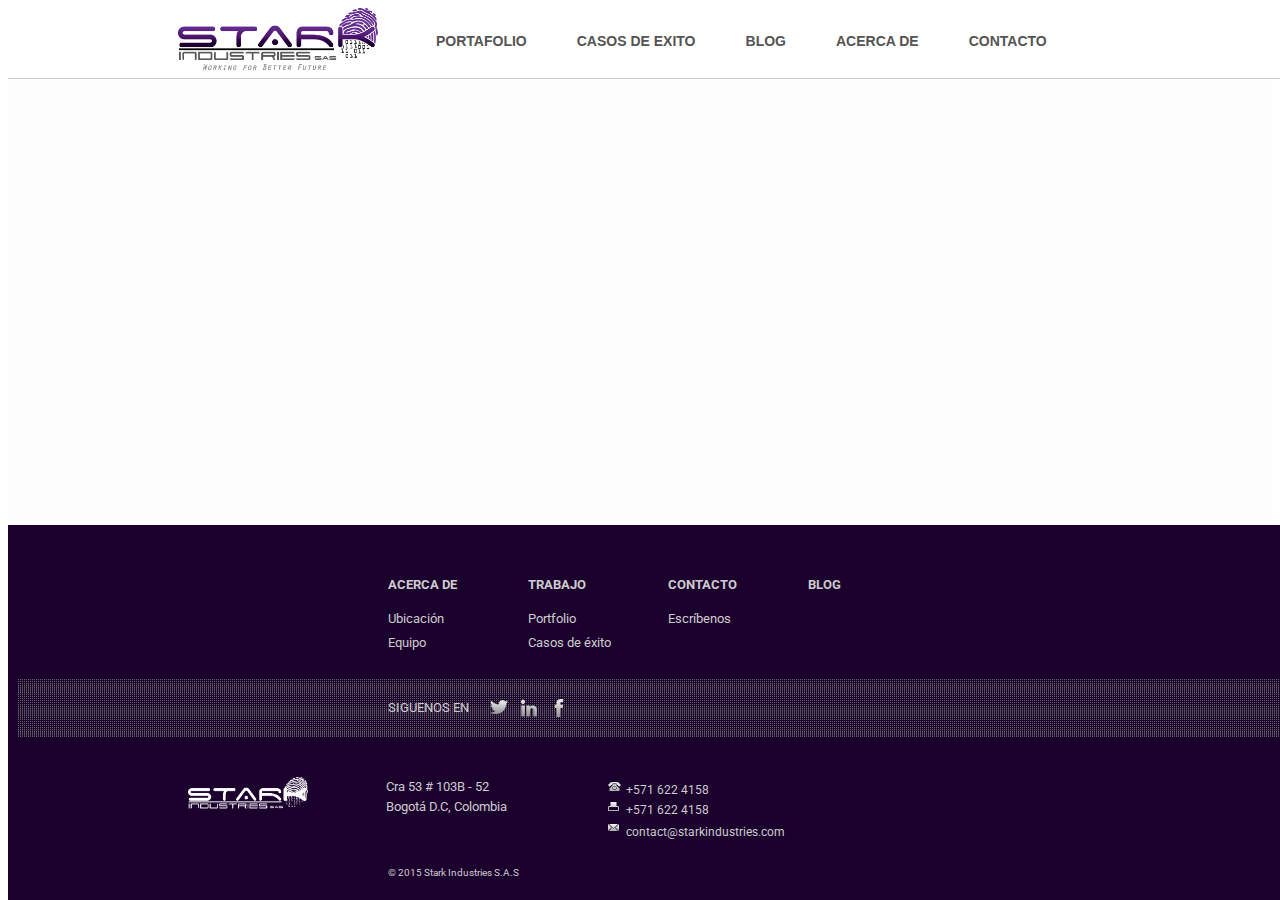
==== A/index.html @ b789b4e1 "Finishhhhh" ====
<html>
<head>
	<meta charset="utf-8">
	<title>Stark Industries | Working for a better Future</title>
	<meta name="description" content="Stark Industries is a company specialized in information security, with a 
	high technical focus and bold expertise in IT security. We have worked with several bussinesses, from technology industries, universities, and the military sector. We care about your peace of mind, that's why we offer full-fledged solutions to secure your most valuable assets in IT">
	<link href='http://fonts.googleapis.com/css?family=Roboto:400,100,100italic,300,300italic,400italic,500,500italic,700,700italic,900,900italic' rel='stylesheet' type='text/css'>
	<link rel="stylesheet" href="css/estilos.css">
	<link rel="icon" href="favicon/favicon.ico" type="image/x-icon" />
</head>
<body>
	<header class="banner-header">
		<div class="wrapper">
			<a href="#" class="logo"></a>
			<nav class="nav-primary nav">
			<ul>
				<li class="nav-item"><a href="csi-i.html">Portafolio</a></li>
				<li class="nav-item"><a href="">Casos de exito</a></li>
				<li class="nav-item"><a href="">Blog</a></li>
				<li class="nav-item"><a href="">Acerca de</a></li>
				<li class="nav-item"><a href="">Contacto</a></li>
			</ul>
		</div>
	</header>
	<div class="main"></div>
	<footer>
		<nav class="nav-primary nav">
				<div class="wrapper">
					<ul class="row">
						<li class="col-2 col-offset-2 col">
							<h1><a href="/about" data-track-event="Footer,About,About">Acerca de</a></h1>
							<ul>
								<li><a href="/about#locations" data-track-event="Footer,About,Locations">Ubicación</a></li>
								<li><a href="/about#team" data-track-event="Footer,About,Team">Equipo</a></li>
							</ul>
						</li>
						<li class="col-2 col">
							<h1><a href="/work" data-track-event="Footer,Work,Work">Trabajo</a></h1>
							<ul>
								<li><a href="/work#portfolio" data-track-event="Footer,Work,Portfolio">Portfolio</a></li>
								<li><a href="/work#services" data-track-event="Footer,Work,Services">Casos de éxito</a></li>
							</ul>
						</li>
						<li class="col-2 col">
							<h1><a href="/contact" data-track-event="Footer,Contact,Contact">Contacto</a></h1>
							<ul>
								<li><a href="/contact#send-message" data-track-event="Footer,Contact,Send a Message">Escríbenos</a></li>
								<li>&nbsp;</li>
								<li>&nbsp;</li>
							</ul>
						</li>
						<li class="col-2 col">
							<h1><a href="/blogs" data-track-event="Footer,Blogs,Blogs">Blog</a></h1>
							<ul>
								
							</ul>
						</li>
					</ul>
				</div>
			</nav>
			
		<div class="chevrons">
				<div class="wrapper clear">
					<div class="row">
						<div class="social-connections col-5 col-offset-2 col">
							<p>SIGUENOS EN</p>
							<ul class="clear">
								<li><a href="http://twitter.com/starkindustries" class="icon-twitter icon ir" rel="external" data-track-social="Twitter,Outbound Click,Footer">Twitter</a></li>
								<li><a href="http://www.linkedin.com/company/starkindustries" class="icon-linkedin icon ir" rel="external" title="LinkedIn" data-track-social="LinkedIn,Outbound Click,Footer">LinkedIn</a></li>
								<li><a href="http://www.facebook.com/starkindustries" class="icon-facebook icon ir" rel="external" title="Facebook" data-track-social="Facebook,Outbound Click,Footer">Facebook</a></li>
							</ul>
						</div>
					</div>
				</div>
		</div>
		
			<div class="vcard">
			<div class="wrapper">
				<div class="clear">
					<span class="fn org"><a href="#" class="logo">Stark Industries</a></span>
					<ul class="grouping-locations grouping">
						<li>Cra 53 # 103B - 52</li>
						<li>Bogotá D.C, Colombia</li>
					</ul>
				</div>
				<ul class="grouping-contact grouping">
					<li><a href="tel:+5716224158" class="tel-button bold-button button tel">+571 622 4158</a></li>
					<li><a href="tel:+5716224158" class="fax-button bold-button button fax">+571 622 4158</a></li>
					<li><a href="mailto:contact@starkindustries.com" class="email-button bold-button button email">contact@starkindustries.com</a></li>
				</ul>
			</div>
		</div><br/><br/>
		<p role="contentinfo">© 2015 Stark Industries S.A.S</p>
		
	</footer>
</body>
</html>
---- A/css/estilos.css ----
/*

lightgray: #818285
darkgray: #58585A
violet: #662D91
purple: #1B002E


*/

body {
  color: #545454;
  font: 400 16px/1.5 'Roboto', sans-serif;
  -webkit-font-smoothing: antialiased;
}

html{
	font-family: sans-serif;
}


nav ul, nav ol {
  list-style: none;
  list-style-image: none;
  margin: 0;
  padding: 0;
}


footer {
  background: #1B002E;
  color: #ccc;
  padding: 0 10px 20px;
  position: fixed;
  bottom: 0;
  width: 100%;
}

footer ul{
  list-style: none;
  list-style-image: none;
}

footer nav{
	padding: 40px 0;
}

footer nav a {
  background: transparent;
  border: 0;
  display: inline;
  line-height: 1.5;
  padding: 0;
  color: #ccc;
}


footer nav a:hover {
  text-decoration: underline;
}


footer nav h1 {
  font-size: 16px;
  margin: 0;
	-webkit-margin-before: 0.67em;
  -webkit-margin-after: 0.67em;
  -webkit-margin-start: 0px;
  -webkit-margin-end: 0px;
  text-transform: uppercase;
}

footer .nav-primary a{
	text-decoration: none;
	font-size: 13px;
}


footer .wrapper {
  margin: 0 auto;
  width: 940px;
}

footer .chevrons {
  margin: 0;
  padding: 0;
}

footer .social-connections {
  border: 0;
  margin-bottom: 0;
}

footer .social-connections li {
  float: left;
  margin-left: 10px;
}

footer .social-connections .icon-twitter {
  background: url(../img/bgs.png) no-repeat;
  background-position: 0 0;
}

footer .social-connections .icon-flickr {
	background: url(../img/bgs.png) no-repeat;
  background-position: 0 -394px;
}

footer .social-connections .icon-linkedin {
	background: url(../img/bgs.png) no-repeat;
  background-position: 0 -354px;
}

footer .social-connections .icon-facebook {
	background: url(../img/bgs.png) no-repeat;
  background-position: 0 -434px;
}
footer .social-connections p {

font-size: 13px;
  padding: 20px 10px 20px 0;
  text-transform: uppercase;
}

footer .social-connections p, footer .social-connections ul {
  display: table-cell;
  vertical-align: middle;
}

footer .vcard {
  padding-top: 40px;
}

footer .vcard .wrapper {
  position: relative;
}

footer .fn {
  width: 140px;
}

footer .grouping-locations {
  margin-left: 40px;
  width: 240px;
  float: left;
}

footer .grouping-locations li {
  color: #ccc;
  font-size: 13px;
  
  
}

footer .grouping-contact {
  position: absolute;
  left: 420px;
  margin: 0;
  top: 0;
  width: 140px;
}

.grouping {
  list-style: none;
  margin-bottom: 0;
  margin-top: 0;
  padding: 0;

}

footer .grouping-contact .button {
  color: #ccc;
}

footer .note {
  left: 480px;
  margin: 0;
  position: absolute;
  top: 0;
  font-size: 13px;
  font-style: italic;
}

footer p[role=contentinfo] {
  margin: 40px auto 0;
  padding-left: 240px;
  width: 780px;
  font-size: 10px;
}

.grouping-contact .button:before {
  left: 0;
  position: absolute;
}

.tel-button.bold-button:before {
  background: url(../img/bgs.png) no-repeat;
  background-position: 0 -594px;
}

.fax-button.bold-button:before {
	background: url(../img/bgs.png) no-repeat;
  background-position: 0 -809px;
}

.email-button.bold-button:before {
	background: url(../img/bgs.png) no-repeat;
  background-position: 0 -748px;
}

.tel-button:before, .email-button:before, .fax-button:before {
  content: "";
  display: block;
  height: 10px;
  position: absolute;
  width: 13px;
  left: 12px;
  
}


li {
  display: list-item;
  text-align: -webkit-match-parent;
}

.banner-header .nav .nav-item+.nav-item {
  margin-left: 10px;
}

.banner-header .nav .nav-item {
  float: left;
}

.banner-header .nav-primary {
  	
}


.banner-header .nav-primary a {
  padding: 0 20px;
  text-transform: uppercase;
}

.banner-header .nav a {
  display: inline-block;
  line-height: 66px;
}

.banner-header a {
	color: #545454;
  	font-size: 14px;
  	text-decoration: none;
    font-weight: bold;
}

.banner-header a:not(.logo):hover {
  	border-top: 2px solid #666;
    border-bottom: 2px solid #666;
}

.banner-header .logo {
  background-image: url(../img/oie_5212529OSKEQpSq.png);
  background-repeat: no-repeat;
  float: left;
  height: 70px;
  margin: 0 38px 0 0;
  width: 200px;
  display: block;
  overflow: hidden;
  text-align: left;
  text-indent: -999em;
  background-size: contain;
}

.banner-header .wrapper {
  margin: 0 auto;
  height: 36px;
  width: 940px;
}


.banner-header {
  background: #fff;
  font-family: 'Open Sans', sans-serif;
  border-bottom: 1px solid #ccc;
  -webkit-box-shadow: none;
  -moz-box-shadow: none;
  box-shadow: none;
  position: fixed;
  width: 100%;
}

.row {
  margin-left: 20px;
}

.row:before, .row:after {
  content: "";
  display: table;
}

.col-offset-2 {
  margin-left: 180px;
}

.col-2 {
  width: 140px;
}

.col {
  float: left;
}


.col-3 {
  width: 220px;
}

.col-5 {
  width: 380px;
}


.grouping-contact .button {
  background: 0 0;
  -webkit-border-radius: 0;
  -moz-border-radius: 0;
  -ms-border-radius: 0;
  -o-border-radius: 0;
  border-radius: 0;
  -webkit-box-shadow: none;
  -moz-box-shadow: none;
  box-shadow: none;
  color: #545454;
  display: inline-block;
  font-size: 12px;
  font-weight: 400;
  line-height: 1.5;
  padding-left: 18px;
  text-align: left;
  text-shadow: none;
}

.grouping-contact a{
	text-decoration: none;
}
.grouping-contact a:hover{
	text-decoration: underline;
}

.bold-button {
  background: #1496bb;
  background-image: -webkit-gradient(linear,50% 0,50% 100%,color-stop(0%,#1bb9d1),color-stop(100%,#0e76a6));
  background-image: -webkit-linear-gradient(top,#1bb9d1,#0e76a6);
  background-image: -moz-linear-gradient(top,#1bb9d1,#0e76a6);
  background-image: -o-linear-gradient(top,#1bb9d1,#0e76a6);
  background-image: -ms-linear-gradient(top,#1bb9d1,#0e76a6);
  background-image: linear-gradient(top,#1bb9d1,#0e76a6);
  -webkit-box-shadow: rgba(0,0,0,.33) 0 1px 0;
  -moz-box-shadow: rgba(0,0,0,.33) 0 1px 0;
  box-shadow: rgba(0,0,0,.33) 0 1px 0;
  color: #fff;
  text-shadow: 0 -1px 0 #094e89;
}

.grouping-contact .fax-button {
  display: block;
}

.email-button {
  text-transform: none;
}


.main{
	height: 600px;
	background-image: -moz-linear-gradient(45deg, #FAFAFA 25%, transparent 25%), 
        -moz-linear-gradient(-45deg, #FAFAFA 25%, transparent 25%), 
        -moz-linear-gradient(45deg, transparent 75%, #FAFAFA 75%), 
        -moz-linear-gradient(-45deg, transparent 75%, #FAFAFA 75%);
    background-image: -webkit-gradient(linear, 0 100%, 100% 0, color-stop(.25, #FAFAFA), color-stop(.25, transparent)), 
        -webkit-gradient(linear, 0 0, 100% 100%, color-stop(.25, #FAFAFA), color-stop(.25, transparent)), 
        -webkit-gradient(linear, 0 100%, 100% 0, color-stop(.75, transparent), color-stop(.75, #FAFAFA)), 
        -webkit-gradient(linear, 0 0, 100% 100%, color-stop(.75, transparent), color-stop(.75, #FAFAFA));
    background-image: -webkit-linear-gradient(45deg, #FAFAFA 25%, transparent 25%), 
        -webkit-linear-gradient(-45deg, #FAFAFA 25%, transparent 25%), 
        -webkit-linear-gradient(45deg, transparent 75%, #FAFAFA 75%), 
        -webkit-linear-gradient(-45deg, transparent 75%, #FAFAFA 75%);
    background-image: -o-linear-gradient(45deg, #FAFAFA 25%, transparent 25%), 
        -o-linear-gradient(-45deg, #FAFAFA 25%, transparent 25%), 
        -o-linear-gradient(45deg, transparent 75%, #FAFAFA 75%), 
        -o-linear-gradient(-45deg, transparent 75%, #FAFAFA 75%);
    background-image: linear-gradient(45deg, #FAFAFA 25%, transparent 25%), 
        linear-gradient(-45deg, #FAFAFA 25%, transparent 25%), 
        linear-gradient(45deg, transparent 75%, #FAFAFA 75%), 
        linear-gradient(-45deg, transparent 75%, #FAFAFA 75%);
    -moz-background-size: 2px 2px;
    background-size: 4px 4px;
    -webkit-background-size: 2px 2.1px; /* override value for webkit */
    background-position: 0 0, 1px 0, 1px -1px, 0px 1px;

}

.social-connections ul {
  display: table-cell;
  vertical-align: middle;
    list-style: none;
  margin: 0;
  padding: 0;
}



.chevrons {
overflow: hidden;
  position: relative;
  width: 100%;
  
  background-image: -moz-linear-gradient(45deg, #666 25%, transparent 25%), 
        -moz-linear-gradient(-45deg, #666 25%, transparent 25%), 
        -moz-linear-gradient(45deg, transparent 75%, #666 75%), 
        -moz-linear-gradient(-45deg, transparent 75%, #666 75%);
    background-image: -webkit-gradient(linear, 0 100%, 100% 0, color-stop(.25, #666), color-stop(.25, transparent)), 
        -webkit-gradient(linear, 0 0, 100% 100%, color-stop(.25, #666), color-stop(.25, transparent)), 
        -webkit-gradient(linear, 0 100%, 100% 0, color-stop(.75, transparent), color-stop(.75, #666)), 
        -webkit-gradient(linear, 0 0, 100% 100%, color-stop(.75, transparent), color-stop(.75, #666));
    background-image: -webkit-linear-gradient(45deg, #666 25%, transparent 25%), 
        -webkit-linear-gradient(-45deg, #666 25%, transparent 25%), 
        -webkit-linear-gradient(45deg, transparent 75%, #666 75%), 
        -webkit-linear-gradient(-45deg, transparent 75%, #666 75%);
    background-image: -o-linear-gradient(45deg, #666 25%, transparent 25%), 
        -o-linear-gradient(-45deg, #666 25%, transparent 25%), 
        -o-linear-gradient(45deg, transparent 75%, #666 75%), 
        -o-linear-gradient(-45deg, transparent 75%, #666 75%);
    background-image: linear-gradient(45deg, #666 25%, transparent 25%), 
        linear-gradient(-45deg, #666 25%, transparent 25%), 
        linear-gradient(45deg, transparent 75%, #666 75%), 
        linear-gradient(-45deg, transparent 75%, #666 75%);
    -moz-background-size: 2px 2px;
    background-size: 4px 4px;
    -webkit-background-size: 2px 2.1px; /* override value for webkit */
    background-position: 0 0, 1px 0, 1px -1px, 0px 1px;
}



.chevrons:before {
  background: url(../img/chv-left.png) repeat 100% 0;
  right: 50%;
}


.chevrons:after {
  background: url(../img/chv-right.png) repeat 0 0;
  right: 0;
}



.icon {
  display: inline-block;
  height: 20px;
  width: 20px;
}

.ir {
  display: block;
  overflow: hidden;
  text-align: left;
  text-indent: -999em;
}

footer .logo{
	background-image: url(../img/logo.png);
  background-repeat: no-repeat;
  float: left;
  height: 40px;
  margin: 0 38px 0 0;
  width: 120px;
  display: block;
  overflow: hidden;
  text-align: left;
  text-indent: -999em;
  background-size: contain;
}
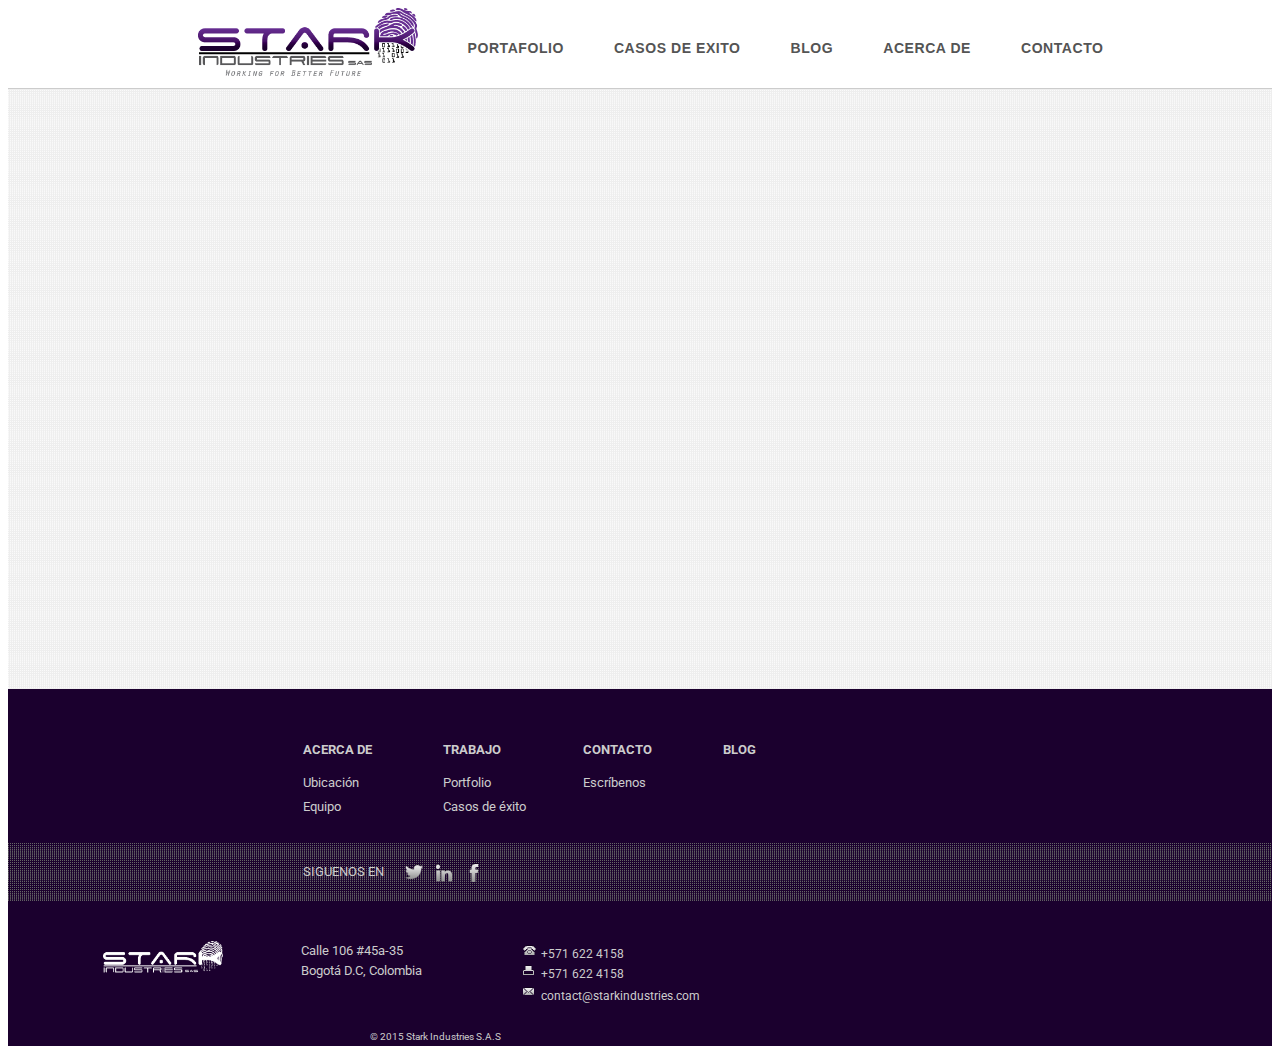
==== commit bff76bf7: "2nd" ====
--- a/A/index.html
+++ b/A/index.html
@@ -79,7 +79,7 @@
 				<div class="clear">
 					<span class="fn org"><a href="#" class="logo">Stark Industries</a></span>
 					<ul class="grouping-locations grouping">
-						<li>Cra 53 # 103B - 52</li>
+						<li>Calle 106 #45a-35</li>
 						<li>Bogotá D.C, Colombia</li>
 					</ul>
 				</div>
--- a/A/css/estilos.css
+++ b/A/css/estilos.css
@@ -30,8 +30,7 @@
 footer {
   background: #1B002E;
   color: #ccc;
-  padding: 0 10px 20px;
-  position: fixed;
+  padding-bottom: 2px;
   bottom: 0;
   width: 100%;
 }
@@ -78,7 +77,7 @@
 
 footer .wrapper {
   margin: 0 auto;
-  width: 940px;
+  width: 85%;
 }
 
 footer .chevrons {
@@ -233,7 +232,7 @@
 }
 
 .banner-header .nav-primary {
-  	
+
 }
 
 
@@ -244,7 +243,7 @@
 
 .banner-header .nav a {
   display: inline-block;
-  line-height: 66px;
+  line-height: 80px;
 }
 
 .banner-header a {
@@ -252,33 +251,48 @@
   	font-size: 14px;
   	text-decoration: none;
     font-weight: bold;
+    position: relative;
+    letter-spacing: 0.04em;
+}
+
+.banner-header a:not(.logo):after {
+  display: block;
+  position: absolute;
+  left: 0;
+  bottom: -3px;
+  width: 0;
+  height: 3px;
+  background-color: #2F0051;
+  content: "";
+  border-radius: 5px;
+  transition: width 0.2s;
 }
 
 .banner-header a:not(.logo):hover {
-  	border-top: 2px solid #666;
-    border-bottom: 2px solid #666;
+  	color: #1B002E;
+}
+
+.banner-header a:not(.logo):hover:after {
+    width: 100%;
 }
 
 .banner-header .logo {
   background-image: url(../img/oie_5212529OSKEQpSq.png);
   background-repeat: no-repeat;
   float: left;
-  height: 70px;
-  margin: 0 38px 0 0;
-  width: 200px;
+  height: 80px;
+  width: 220px;
   display: block;
   overflow: hidden;
   text-align: left;
-  text-indent: -999em;
   background-size: contain;
+  margin-right: 30px;
 }
 
 .banner-header .wrapper {
-  margin: 0 auto;
-  height: 36px;
-  width: 940px;
-}
-
+  margin: 0 0;
+  padding-left: 15%;
+}
 
 .banner-header {
   background: #fff;
@@ -287,7 +301,7 @@
   -webkit-box-shadow: none;
   -moz-box-shadow: none;
   box-shadow: none;
-  position: fixed;
+  height: 80px;
   width: 100%;
 }
 
@@ -399,7 +413,7 @@
     background-size: 4px 4px;
     -webkit-background-size: 2px 2.1px; /* override value for webkit */
     background-position: 0 0, 1px 0, 1px -1px, 0px 1px;
-
+    background-color: #EEE;
 }
 
 .social-connections ul {
